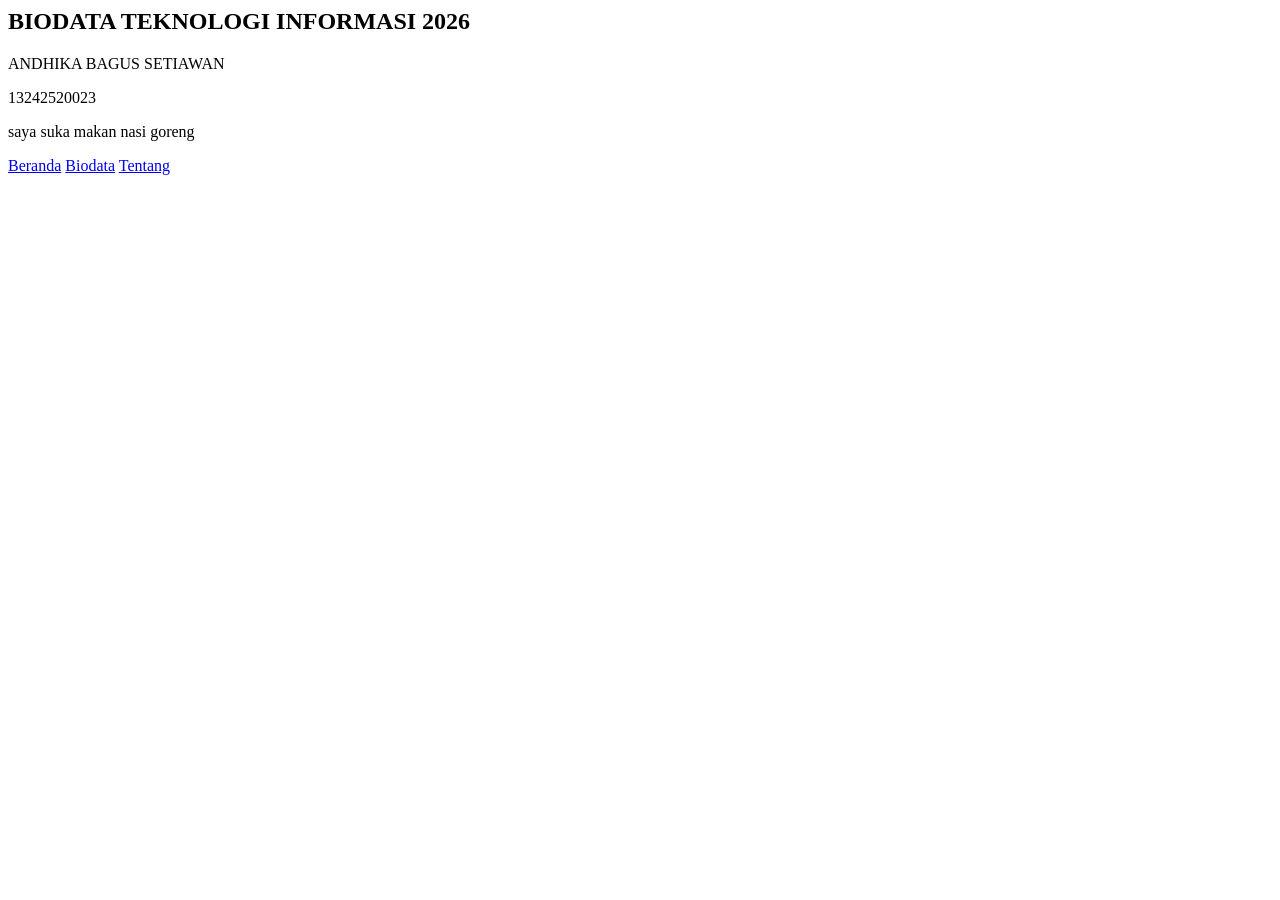
==== index.html @ 8ed2c78b "update" ====
<html>
   <head>
    <title>
        WEB TI UNIMUS 2026
    </title>
   </head> 
   <body>
    <h2>
        BIODATA TEKNOLOGI INFORMASI 2026
    </h2>
    <P> ANDHIKA BAGUS SETIAWAN </P>
    <p> 13242520023 </p>
    <P> saya suka makan nasi goreng </P>
    <nav>
        <a href="index.html" class="active">Beranda</a>
        <a href="biodata.html">Biodata</a>
        <a href="tentang.html">Tentang</a>
    </nav>
</body>
</html>
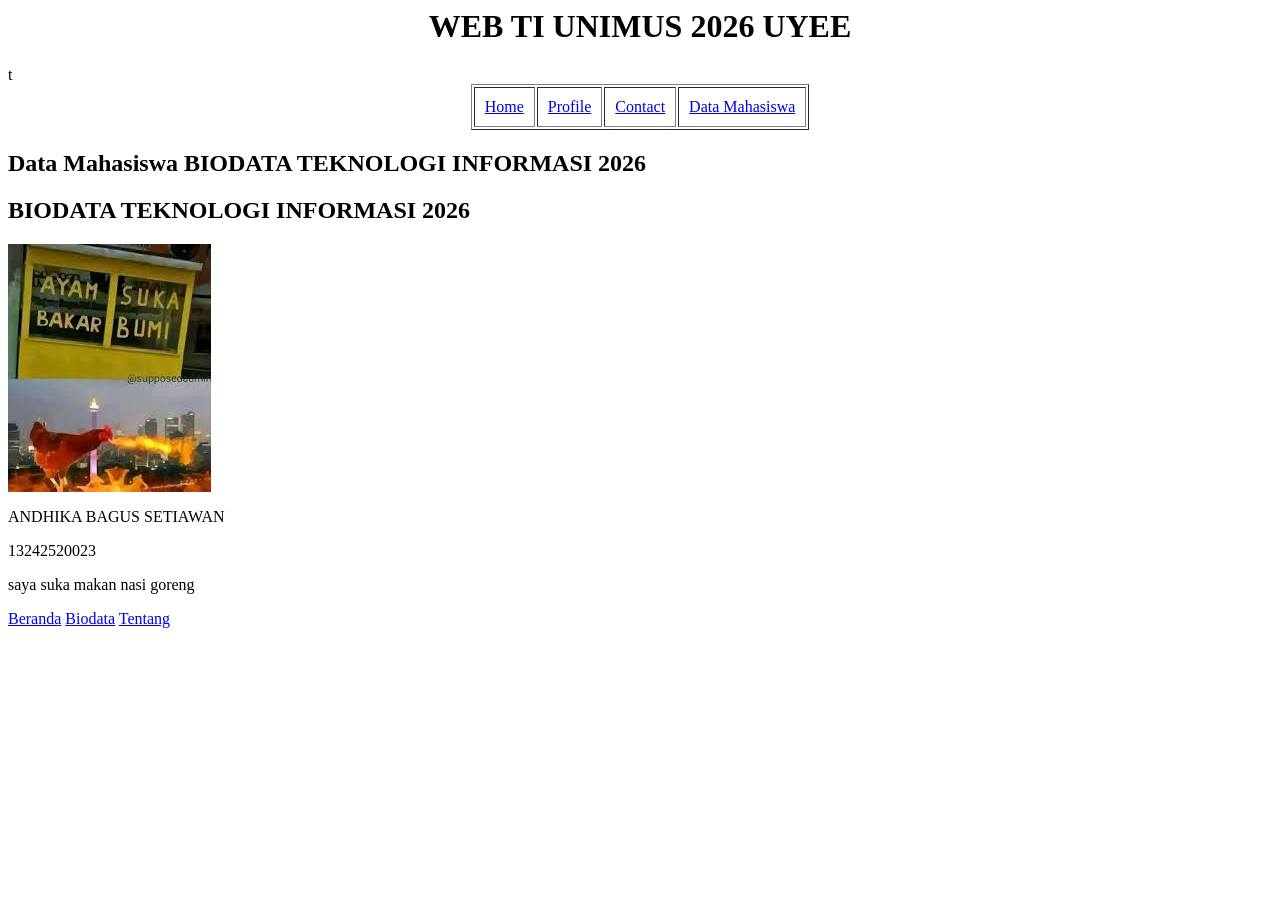
==== commit f8a6b8fb: "feat : add table" ====
--- a/index.html
+++ b/index.html
@@ -5,9 +5,42 @@
     </title>
    </head> 
    <body>
+    <h1 align="center">
+        WEB TI UNIMUS 2026 UYEE
+
+    </h1>
+    <table border="1" align="center" cellpadding="10px">
+        t<tr>
+            <td>
+                <a href="index.html"> Home</a>
+                </td>
+                <td>
+                    <a href="index.html">Profile</a>
+                </td>
+                <td>
+                    <a href="index.html">Contact<a>
+                </td>
+                <td>
+                    <a href="mahasiswa.html">Data Mahasiswa</a>
+
+                </td>
+            </tr>
+    </table>
+
+
     <h2>
+        Data Mahasiswa
+        
+    
         BIODATA TEKNOLOGI INFORMASI 2026
     </h2>
+       </tr>
+         </table>
+         <H2>
+            BIODATA TEKNOLOGI INFORMASI 2026
+         </H2>
+            <img src="[data-uri]" alt="Ayam suka Bakar Bumi">
+     </center>
     <P> ANDHIKA BAGUS SETIAWAN </P>
     <p> 13242520023 </p>
     <P> saya suka makan nasi goreng </P>
